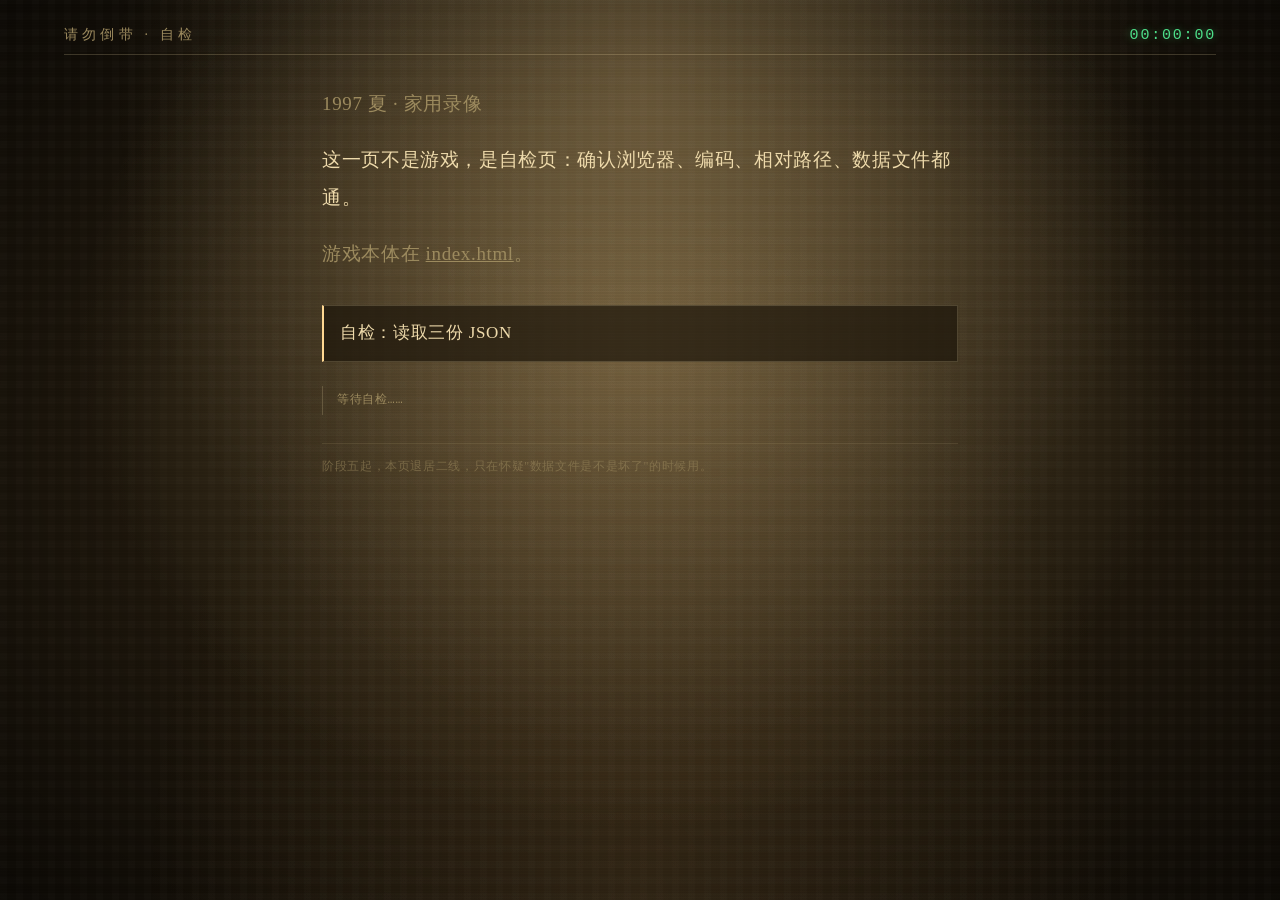
==== check.html @ 9d608d1b "feat: 接入通用引擎，剧本 v1.0 全篇可通五结局（阶段五） engine 实现加载/渲染/选项判定/结局收尾/收集页；effects 实现打字机与六种文字特效；save 实现 game_sav" ====
<!DOCTYPE html>
<html lang="zh-CN" data-scene="s1">
<head>
<meta charset="UTF-8">
<meta name="viewport" content="width=device-width, initial-scale=1">
<title>请勿倒带 · 工程自检</title>
<link rel="stylesheet" href="css/base.css">
<link rel="stylesheet" href="css/scenes.css">
<link rel="stylesheet" href="css/effects.css">
</head>
<body>
<div class="tex"></div>
<div class="wipe"></div>
<div class="wipe-label" id="wipeLabel"></div>
<div class="crt">
  <header class="hud">
    <span class="hud-title">请勿倒带 · 自检</span>
    <span class="code" id="timecode">00:00:00</span>
  </header>

  <main class="screen">
    <p class="line dim">1997 夏 · 家用录像</p>
    <p class="line">这一页不是游戏，是自检页：确认浏览器、编码、相对路径、数据文件都通。</p>
    <p class="line dim">游戏本体在 <a href="index.html" style="color:inherit">index.html</a>。</p>

    <div class="choices">
      <button class="choice" id="btn-check">自检：读取三份 JSON</button>
    </div>

    <pre class="log" id="log">等待自检……</pre>

    <p class="footer-note">阶段五起，本页退居二线，只在怀疑"数据文件是不是坏了"的时候用。</p>
  </main>
</div>

<script>
const logEl = document.getElementById('log');
const tcEl = document.getElementById('timecode');

document.getElementById('btn-check').addEventListener('click', async () => {
  logEl.textContent = '读取中……';
  try {
    const files = ['data/script.json', 'data/endings.json', 'data/meta.json'];
    const out = [];
    let script = null;
    for (const f of files) {
      const res = await fetch(f, { cache: 'no-store' });
      if (!res.ok) throw new Error(f + ' → HTTP ' + res.status);
      const data = await res.json();
      if (f.endsWith('script.json')) script = data;
      out.push('✅ ' + f + '　' + JSON.stringify(data).length + ' 字节');
    }
    const nodes = (script.nodes || []).length;
    const endings = new Set((script.nodes || []).filter(n => n.ending).map(n => n.ending));
    logEl.textContent = out.join('\n') + '\n\n' +
      '剧本节点数：' + nodes + '\n' +
      '起始节点：' + (script.start || '—') + '\n' +
      '剧本内结局：' + [...endings].sort().join(' / ') + '\n\n' +
      '环境正常。';
  } catch (err) {
    logEl.textContent =
      '❌ 读取失败\n' + err.message + '\n\n' +
      '若是用 file:// 直接双击打开，浏览器会拦截本地 JSON 读取（CORS）。\n' +
      '请改用本地服务器：\n' +
      '  python -m http.server 8000\n' +
      '然后访问 http://localhost:8000/check.html';
  }
});

let t = 0;
setInterval(() => {
  t = (t + 1) % 43200;
  const h = String(Math.floor(t / 3600)).padStart(2, '0');
  const m = String(Math.floor((t % 3600) / 60)).padStart(2, '0');
  const s = String(t % 60).padStart(2, '0');
  tcEl.textContent = h + ':' + m + ':' + s;
}, 1000);
</script>
</body>
</html>
---- css/base.css ----
/* base.css —— 底色、字体、HUD、正文与选项
 * 颜色全部走 CSS 变量，由 scenes.css 按"场景"整体替换。
 * 这里只管骨架，不管场景。 */

:root {
  /* 全局固定色（不随场景变） */
  --ink-blood: #8b0f12;    /* 干掉的红 */
  --code: #4ee08a;         /* 时间码绿 */
  --font: "SimSun", "Songti SC", "Noto Serif CJK SC", serif;
  --font-mono: "Consolas", "Courier New", monospace;

  /* 默认场景（客厅）会被 scenes.css 覆盖 */
  --bg: #171208;
  --ink: #e2cf9f;
  --ink-dim: #8a7a52;
  --accent: #ffd27a;
  --line: rgba(226, 207, 159, 0.16);
  --halftone: rgba(0, 0, 0, 0.32);
  --halftone-size: 5px;
  --grain: 0.35;
  --vignette: 0.78;
}

* { box-sizing: border-box; }

html, body {
  margin: 0;
  min-height: 100%;
  background: var(--bg);
  color: var(--ink);
  font-family: var(--font);
  letter-spacing: 0.04em;
  -webkit-font-smoothing: antialiased;
  /* 场景切换：整屏颜色在 0.8s 内过渡过去，不是硬切 */
  transition: background-color 0.8s ease, color 0.8s ease;
}

/* ── CRT 容器：光、暗角、场景纹理都挂在这一层 ── */
.crt {
  position: relative;
  min-height: 100vh;
  padding: 26px clamp(20px, 5vw, 64px);
  background:
    radial-gradient(ellipse at 50% 38%, color-mix(in srgb, var(--accent) 26%, transparent), transparent 62%),
    radial-gradient(ellipse at 50% 50%, transparent 52%, rgba(0, 0, 0, var(--vignette)) 100%),
    var(--bg);
  overflow-x: hidden;
}

/* 网点纸：整屏细网点，梦核的底噪 */
.crt::before {
  content: "";
  position: fixed;
  inset: 0;
  pointer-events: none;
  z-index: 2;
  background-image: radial-gradient(
    circle,
    var(--halftone) 0.8px,
    transparent 1.2px
  );
  background-size: var(--halftone-size) var(--halftone-size);
  opacity: 1;
  mix-blend-mode: multiply;
}

/* 扫描线 */
.crt::after {
  content: "";
  position: fixed;
  inset: 0;
  pointer-events: none;
  z-index: 3;
  background: repeating-linear-gradient(
    to bottom,
    rgba(255, 255, 255, 0.045) 0px,
    rgba(255, 255, 255, 0.045) 1px,
    transparent 1px,
    transparent 3px
  );
  mix-blend-mode: overlay;
}

/* ── 顶部 HUD ── */
.hud {
  position: relative;
  z-index: 6;
  display: flex;
  align-items: baseline;
  justify-content: space-between;
  gap: 16px;
  border-bottom: 1px solid var(--line);
  padding-bottom: 10px;
  margin-bottom: 30px;
}

.hud-title {
  font-size: 14px;
  color: var(--ink-dim);
  letter-spacing: 0.3em;
}

.hud-scene {
  font-family: var(--font-mono);
  font-size: 11px;
  color: var(--ink-dim);
  opacity: 0.7;
  letter-spacing: 0.14em;
}

/* 时间码：等宽、常驻右上 */
.code {
  font-family: var(--font-mono);
  font-size: 15px;
  color: var(--code);
  letter-spacing: 0.12em;
  text-shadow: 0 0 8px color-mix(in srgb, var(--code) 45%, transparent);
}

/* ── 正文 ── */
.screen {
  position: relative;
  z-index: 5;
  max-width: 636px;
  margin: 0 auto;
  padding-bottom: 90px;
}

.line {
  margin: 0 0 18px;
  font-size: 19px;
  line-height: 2;
}

.line.dim { color: var(--ink-dim); }

.line.small {
  font-size: 15px;
  color: var(--ink-dim);
}

/* ── 选项 ── */
.choices {
  display: flex;
  flex-direction: column;
  gap: 10px;
  margin: 32px 0 24px;
}

.choice {
  appearance: none;
  text-align: left;
  font-family: var(--font);
  font-size: 17px;
  line-height: 1.8;
  color: var(--ink);
  background: color-mix(in srgb, var(--bg) 70%, transparent);
  border: 1px solid var(--line);
  border-left: 2px solid var(--accent);
  padding: 12px 16px;
  letter-spacing: 0.04em;
  cursor: pointer;
  transition: background-color 0.15s, border-color 0.15s, color 0.15s;
}

.choice:hover,
.choice:focus-visible {
  background: color-mix(in srgb, var(--accent) 12%, transparent);
  border-color: var(--accent);
  outline: none;
}

/* ── 调试/日志 ── */
.log {
  font-family: var(--font-mono);
  font-size: 12px;
  line-height: 1.8;
  color: var(--ink-dim);
  white-space: pre-wrap;
  border-left: 1px solid var(--line);
  padding: 4px 0 4px 14px;
  margin: 0 0 28px;
}

.footer-note {
  font-size: 12px;
  color: var(--ink-dim);
  opacity: 0.55;
  border-top: 1px solid var(--line);
  padding-top: 14px;
}
---- css/scenes.css ----
/* scenes.css —— 场景主题系统
 * 每个场景是一套 CSS 变量 + 一层纹理。切换 = 换 <html data-scene>，整屏调子过渡 0.8s。
 * 所有质感都用 CSS 生成，不引用任何图片文件。
 *
 * 场景编号（与 data/script.json 的 scene 字段一致）：
 *   s0 楼道   s1 客厅   s2 带子画面   s3 厨房   s4 空客厅   s5 结局客厅   s6 白屏
 */

/* ── s0 · 楼道（冷、湿、声控灯） ───────────────── */
[data-scene="s0"] {
  --bg: #07090b;
  --ink: #a6b6ba;
  --ink-dim: #4f5c5e;
  --accent: #8fd9c9;
  --line: rgba(166, 182, 186, 0.13);
  --halftone: rgba(0, 0, 0, 0.45);
  --halftone-size: 4px;
  --vignette: 0.92;
  --tex: linear-gradient(180deg, rgba(143, 217, 201, 0.07) 0%, transparent 28%);
}

/* ── s1 · 客厅（暖黄、过曝、格纹桌布） ─────────── */
[data-scene="s1"] {
  --bg: #1d160b;
  --ink: #eedaab;
  --ink-dim: #9c8a5e;
  --accent: #ffd892;
  --line: rgba(238, 218, 171, 0.2);
  --halftone: rgba(56, 36, 8, 0.26);
  --halftone-size: 6px;
  --vignette: 0.62;
  --tex:
    repeating-linear-gradient(0deg, rgba(255, 255, 255, 0.012) 0 7px, transparent 7px 16px),
    repeating-linear-gradient(90deg, rgba(255, 255, 255, 0.012) 0 7px, transparent 7px 16px),
    radial-gradient(ellipse at 50% 10%, rgba(255, 216, 146, 0.22), transparent 58%),
    radial-gradient(ellipse at 50% 100%, rgba(255, 190, 110, 0.10), transparent 55%);
}

/* ── s2 · 带子画面（CRT 套 CRT，绿字终端） ──────── */
[data-scene="s2"] {
  --bg: #020906;
  --ink: #5cf59b;
  --ink-dim: #2c7a51;
  --accent: #9dffc6;
  --line: rgba(92, 245, 155, 0.2);
  --halftone: rgba(0, 0, 0, 0.5);
  --halftone-size: 3px;
  --vignette: 0.95;
  --tex:
    repeating-linear-gradient(0deg, rgba(92, 245, 155, 0.07) 0 2px, transparent 2px 4px),
    radial-gradient(ellipse at 50% 50%, rgba(92, 245, 155, 0.12), transparent 62%);
}

[data-scene="s2"] .line,
[data-scene="s2"] .choice {
  text-shadow: 0 0 9px rgba(92, 245, 155, 0.35);
}

/* ── s3 · 厨房（暗红、硬光、刀） ───────────────── */
[data-scene="s3"] {
  --bg: #0c0605;
  --ink: #c8a69b;
  --ink-dim: #6b4a43;
  --accent: #8b0f12;
  --line: rgba(200, 166, 155, 0.15);
  --halftone: rgba(0, 0, 0, 0.55);
  --halftone-size: 5px;
  --vignette: 0.96;
  --tex:
    linear-gradient(118deg, rgba(0, 0, 0, 0.6) 0%, transparent 46%),
    radial-gradient(ellipse at 72% 0%, rgba(139, 15, 18, 0.22), transparent 58%);
}

/* ── s4 · 空客厅（洗过澡以后，颜色被抽走） ─────── */
[data-scene="s4"] {
  --bg: #131312;
  --ink: #b2aea3;
  --ink-dim: #6a6660;
  --accent: #8b8a80;
  --line: rgba(178, 174, 163, 0.12);
  --halftone: rgba(0, 0, 0, 0.5);
  --halftone-size: 5px;
  --vignette: 0.88;
  --tex: none;
}

/* s4 是唯一"静止"的场景：扫描线关掉，代表电视是黑的 */
[data-scene="s4"] .crt::after { background: none; }

/* ── s5 · 结局客厅（更黄、更旧、更密） ─────────── */
[data-scene="s5"] {
  --bg: #221808;
  --ink: #f1daa2;
  --ink-dim: #9a8454;
  --accent: #ffe08a;
  --line: rgba(241, 218, 162, 0.18);
  --halftone: rgba(64, 40, 6, 0.52);
  --halftone-size: 4px;
  --vignette: 0.8;
  --tex: radial-gradient(ellipse at 50% 14%, rgba(255, 224, 138, 0.24), transparent 58%);
}

/* ── s6 · 白屏（过曝，E1 的白） ─────────────────── */
[data-scene="s6"] {
  --bg: #e9e4d7;
  --ink: #241f15;
  --ink-dim: #6f6a5d;
  --accent: #a8987a;
  --line: rgba(36, 31, 21, 0.18);
  --halftone: rgba(120, 110, 90, 0.18);
  --halftone-size: 6px;
  --vignette: 0.35;
  --tex: none;
}

[data-scene="s6"] .crt::after { background: none; }

/* ── 纹理层：全屏固定，铺在每个场景上 ───────────── */
.tex {
  position: fixed;
  inset: 0;
  z-index: 1;
  pointer-events: none;
  background-image: var(--tex, none);
}

/* ── 场景切换（剪切）─────────────────────────────
 * 由引擎在节点 scene 变化时给 <html> 加 .is-wiping，0.55s 后移除。
 * 视觉：一层雪花 + 一条亮线从上扫到下 + 中间闪一下场景名。 */
.wipe {
  position: fixed;
  inset: 0;
  z-index: 25;
  pointer-events: none;
  opacity: 0;
  background:
    repeating-linear-gradient(
      to bottom,
      rgba(255, 255, 255, 0.9) 0px,
      rgba(0, 0, 0, 0.6) 1px,
      rgba(255, 255, 255, 0.9) 2px
    );
  mix-blend-mode: overlay;
}

.wipe-label {
  position: fixed;
  left: 50%;
  top: 50%;
  transform: translate(-50%, -50%);
  z-index: 26;
  pointer-events: none;
  opacity: 0;
  font-family: var(--font-mono);
  font-size: 13px;
  letter-spacing: 0.5em;
  color: #fff;
  text-shadow: 0 0 14px rgba(255, 255, 255, 0.6);
  white-space: nowrap;
}

@keyframes wipe-run {
  0%   { opacity: 0; transform: translateY(-100%); }
  10%  { opacity: 0.95; }
  55%  { opacity: 0.75; }
  100% { opacity: 0; transform: translateY(100%); }
}

@keyframes wipe-label-run {
  0%   { opacity: 0; }
  22%  { opacity: 0.9; }
  70%  { opacity: 0.75; }
  100% { opacity: 0; }
}

html.is-wiping .wipe { animation: wipe-run 0.55s ease-out both; }
html.is-wiping .wipe-label { animation: wipe-label-run 0.55s ease-out both; }

/* ── 血字在暗场景要提亮半档 ──
   基础色 #8b0f12 放在 s1 暖黄上正好，落在 s4 的近黑里就快看不见了。
   同一个"干掉的红"，在暗处必须亮一点，否则玩家读不出来，恐怖就变成看不清。 */
[data-scene="s0"],
[data-scene="s2"],
[data-scene="s3"],
[data-scene="s4"],
[data-scene="s6"] {
  --ink-blood: #b32a20;
}

/* 减少动态效果时，切换只做一次淡出 */
@media (prefers-reduced-motion: reduce) {
  html.is-wiping .wipe { animation: none; opacity: 0; }
  html.is-wiping .wipe-label { animation: none; opacity: 0; }
  html, body { transition: none; }
}
---- css/effects.css ----
/* effects.css —— 七种文字特效，全部纯 CSS，阶段五只需在引擎里挂 class
   使用纪律（见 docs/阶段三_故事大纲_v2.md 第九节）：
     .fx-blood  全篇 ≤ 5 次
     .fx-shake  全篇 ≤ 4 次
   用多了就变成装饰，不是恐惧。 */

/* ── 1. 血色字 [血] ─────────────────────────────
   出现时由灰渐变到红（0.8s），字距轻微错位。
   不是鲜红，是干掉的红。 */
.fx-blood {
  color: var(--ink-blood);
  letter-spacing: 0.045em;
  text-shadow: 0 0 10px rgba(139, 15, 18, 0.35);
  animation: blood-in 0.8s ease-out both;
}

@keyframes blood-in {
  from { color: var(--ink); text-shadow: none; }
  to   { color: var(--ink-blood); text-shadow: 0 0 10px rgba(139, 15, 18, 0.35); }
}

/* ── 2. 抖动 [抖] ───────────────────────────────
   单字横向偏移 1–2px，像信号不稳。幅度必须极小。 */
.fx-shake {
  display: inline-block;
  animation: shake-signal 0.24s steps(2, end) infinite;
}

@keyframes shake-signal {
  0%   { transform: translateX(0); }
  25%  { transform: translateX(-1.5px); }
  50%  { transform: translateX(1px); }
  75%  { transform: translateX(-1px); }
  100% { transform: translateX(0); }
}

/* ── 3. 被吃掉的字 [吃] ─────────────────────────
   某几个字渐隐成背景色，只留一道浅痕。用于：被磨掉的"请"、
   神隐的选项、第二周目的未解锁结局。 */
.fx-eaten {
  color: transparent;
  text-shadow: 0 0 1px rgba(120, 112, 100, 0.35);
  animation: eaten-out 0.6s ease-in both;
}

@keyframes eaten-out {
  from { color: var(--ink); text-shadow: none; }
  to   { color: transparent; text-shadow: 0 0 1px rgba(120, 112, 100, 0.35); }
}

/* ── 4. 打字机 [打字] ───────────────────────────
   由 engine.js 逐字插入；这里只负责光标。 */
.fx-type::after {
  content: "▌";
  color: var(--ink-dim);
  animation: cursor 1s steps(1, end) infinite;
}

@keyframes cursor {
  50% { opacity: 0; }
}

/* ── 5. 雪花转场 [闪] ───────────────────────────
   全屏白噪点 0.25s。随机噪点用多层渐变近似，成本 0。 */
.fx-flash {
  position: fixed;
  inset: 0;
  z-index: 40;
  pointer-events: none;
  background:
    repeating-conic-gradient(
      from 0deg at 50% 50%,
      rgba(255, 255, 255, 0.9) 0deg 0.6deg,
      rgba(0, 0, 0, 0.9) 0.6deg 1.2deg
    ),
    repeating-linear-gradient(
      to bottom,
      rgba(255, 255, 255, 0.9) 0 1px,
      rgba(0, 0, 0, 0.9) 1px 2px
    );
  background-blend-mode: overlay;
  opacity: 0.9;
  animation: flash-out 0.25s steps(3, end) both;
}

@keyframes flash-out {
  from { opacity: 0.95; }
  to   { opacity: 0; }
}

/* ── 6. 时间码惯性滚动 [码] ─────────────────────
   数字变化时不是直接跳，是滚上去。由 engine.js 切数字，
   这里给 .code 一个过渡时长。 */
.code.rolling {
  transition: transform 0.18s ease-out, opacity 0.18s ease-out;
}

/* ── 7. 显示屏老化的偶尔一道横线 ─────────────────
   每 20s 左右划一次，随机位置，别太规律。 */
.crt::before {
  content: "";
  position: fixed;
  left: 0;
  right: 0;
  height: 1px;
  background: rgba(255, 255, 255, 0.12);
  pointer-events: none;
  z-index: 31;
  animation: scan-drift 19s linear infinite;
}

@keyframes scan-drift {
  0%   { top: 8%;  opacity: 0; }
  6%   { opacity: 0.5; }
  12%  { opacity: 0; }
  55%  { top: 92%; opacity: 0; }
  60%  { opacity: 0.35; }
  66%  { opacity: 0; }
  100% { top: 8%; opacity: 0; }
}

/* 可访问性：若系统开启"减少动态效果"，关掉抖动与扫描线 */
@media (prefers-reduced-motion: reduce) {
  .fx-shake { animation: none; }
  .crt::before { animation: none; opacity: 0; }
  .crt::after { background: none; }
}
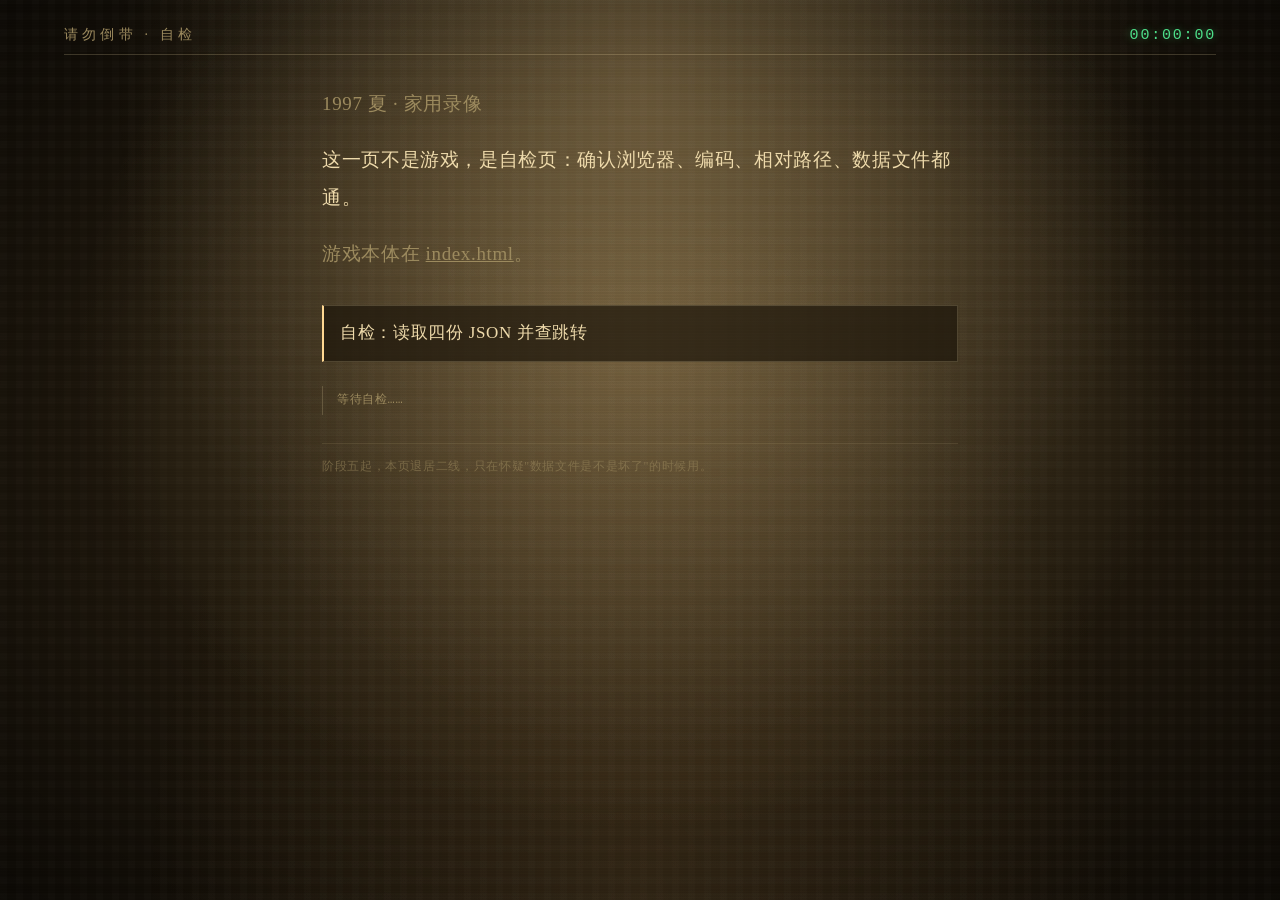
==== commit 4797f639: "feat(script): 新剧本第一章接入引擎 v0.9 - 旧六幕剧本与导出物归档到 docs/archive/（只读） - data/script.json 重写为第一章 24 节点：路线图、限" ====
--- a/check.html
+++ b/check.html
@@ -24,7 +24,7 @@
     <p class="line dim">游戏本体在 <a href="index.html" style="color:inherit">index.html</a>。</p>
 
     <div class="choices">
-      <button class="choice" id="btn-check">自检：读取三份 JSON</button>
+      <button class="choice" id="btn-check">自检：读取四份 JSON 并查跳转</button>
     </div>
 
     <pre class="log" id="log">等待自检……</pre>
@@ -40,23 +40,61 @@
 document.getElementById('btn-check').addEventListener('click', async () => {
   logEl.textContent = '读取中……';
   try {
-    const files = ['data/script.json', 'data/endings.json', 'data/meta.json'];
+    const files = ['data/script.json', 'data/endings.json', 'data/meta.json', 'data/clues.json'];
     const out = [];
-    let script = null;
+    const data = {};
     for (const f of files) {
       const res = await fetch(f, { cache: 'no-store' });
       if (!res.ok) throw new Error(f + ' → HTTP ' + res.status);
-      const data = await res.json();
-      if (f.endsWith('script.json')) script = data;
-      out.push('✅ ' + f + '　' + JSON.stringify(data).length + ' 字节');
+      data[f] = await res.json();
+      out.push('✅ ' + f + '　' + JSON.stringify(data[f]).length + ' 字节');
     }
-    const nodes = (script.nodes || []).length;
-    const endings = new Set((script.nodes || []).filter(n => n.ending).map(n => n.ending));
+
+    const script = data['data/script.json'];
+    const endings = data['data/endings.json'];
+    const clues = data['data/clues.json'];
+    const nodes = script.nodes || [];
+    const ids = new Set(nodes.map(n => n.id));
+    const knownScene = new Set(['s0', 's1', 's2', 's3', 's4', 's5', 's6', 's7', 's8']);
+    const clueIds = new Set(Object.keys((clues && clues.clues) || {}));
+
+    const bad = [];
+
+    if (!ids.has(script.start)) bad.push('起始节点不存在：' + script.start);
+
+    nodes.forEach(n => {
+      if (!knownScene.has(n.scene)) bad.push(n.id + '：场景 ' + n.scene + ' 不在 s0–s8');
+      (n.clue || []).forEach(c => {
+        if (!clueIds.has(c)) bad.push(n.id + '：线索 ' + c + ' 不在 clues.json');
+      });
+      (n.route || []).forEach(r => {
+        if (!ids.has(r.next)) bad.push(n.id + '：route → ' + r.next + ' 不存在');
+      });
+      (n.choices || []).forEach(c => {
+        const nx = c.next;
+        if (nx && !nx.startsWith('#') && !ids.has(nx)) bad.push(n.id + '：“' + c.label + '” → ' + nx + ' 不存在');
+        if (c.timeout && !ids.has(c.timeout)) bad.push(n.id + '：timeout → ' + c.timeout + ' 不存在');
+      });
+    });
+
+    // 反查：哪些节点没有任何入口（除 start）
+    const reached = new Set([script.start]);
+    nodes.forEach(n => {
+      (n.route || []).forEach(r => reached.add(r.next));
+      (n.choices || []).forEach(c => { if (c.next && !c.next.startsWith('#')) reached.add(c.next); });
+    });
+    const orphans = nodes.filter(n => !reached.has(n.id)).map(n => n.id);
+
+    const inScript = new Set(nodes.filter(n => n.ending).map(n => n.ending));
+    const endIds = new Set(((endings && endings.endings) || []).map(e => e.id));
+
     logEl.textContent = out.join('\n') + '\n\n' +
-      '剧本节点数：' + nodes + '\n' +
+      '剧本节点数：' + nodes.length + '\n' +
       '起始节点：' + (script.start || '—') + '\n' +
-      '剧本内结局：' + [...endings].sort().join(' / ') + '\n\n' +
-      '环境正常。';
+      '结局：引擎内 ' + [...inScript].sort().join(' / ') + '　|　endings.json ' + [...endIds].sort().join(' / ') + '\n' +
+      '线索：已在用的 ' + [...new Set(nodes.flatMap(n => n.clue || []))].length + ' 条 / 共 ' + clueIds.size + ' 条\n\n' +
+      (orphans.length ? '没有入口的节点：' + orphans.join('、') + '\n\n' : '') +
+      (bad.length ? '❌ 问题：\n' + bad.join('\n') : '✅ 跳转与线索引用全部通过。');
   } catch (err) {
     logEl.textContent =
       '❌ 读取失败\n' + err.message + '\n\n' +
--- a/css/scenes.css
+++ b/css/scenes.css
@@ -114,6 +114,42 @@
 }
 
 [data-scene="s6"] .crt::after { background: none; }
+
+/* ── s7 · 旧货市场（晒不到的巷底，纸箱灰绿） ─────── */
+[data-scene="s7"] {
+  --bg: #0d1210;
+  --ink: #c3cdc1;
+  --ink-dim: #66736a;
+  --accent: #b6e3c5;
+  --line: rgba(195, 205, 193, 0.15);
+  --halftone: rgba(8, 16, 12, 0.46);
+  --halftone-size: 5px;
+  --vignette: 0.88;
+  --tex:
+    repeating-linear-gradient(90deg, rgba(182, 227, 197, 0.05) 0 2px, transparent 2px 26px),
+    radial-gradient(ellipse at 50% 6%, rgba(200, 240, 214, 0.16), transparent 54%),
+    linear-gradient(180deg, transparent 62%, rgba(0, 0, 0, 0.35) 100%);
+}
+
+/* 市场：扫描线更硬一点，像日光灯管有余辉 */
+[data-scene="s7"] .crt::after { opacity: 1; }
+
+/* ── s8 · 小饭馆（白炽灯、塑料桌布、油烟） ───────── */
+[data-scene="s8"] {
+  --bg: #1b1410;
+  --ink: #e9d5b6;
+  --ink-dim: #96795c;
+  --accent: #ffd39a;
+  --line: rgba(233, 213, 182, 0.18);
+  --halftone: rgba(40, 22, 10, 0.3);
+  --halftone-size: 5px;
+  --vignette: 0.66;
+  --tex:
+    repeating-linear-gradient(0deg, rgba(255, 255, 255, 0.015) 0 6px, transparent 6px 6px),
+    repeating-linear-gradient(90deg, rgba(255, 255, 255, 0.015) 0 6px, transparent 6px 6px),
+    radial-gradient(ellipse at 50% 0%, rgba(255, 211, 154, 0.3), transparent 52%),
+    radial-gradient(ellipse at 18% 96%, rgba(255, 160, 90, 0.12), transparent 46%);
+}
 
 /* ── 纹理层：全屏固定，铺在每个场景上 ───────────── */
 .tex {
@@ -183,7 +219,8 @@
 [data-scene="s2"],
 [data-scene="s3"],
 [data-scene="s4"],
-[data-scene="s6"] {
+[data-scene="s6"],
+[data-scene="s7"] {
   --ink-blood: #b32a20;
 }
 
